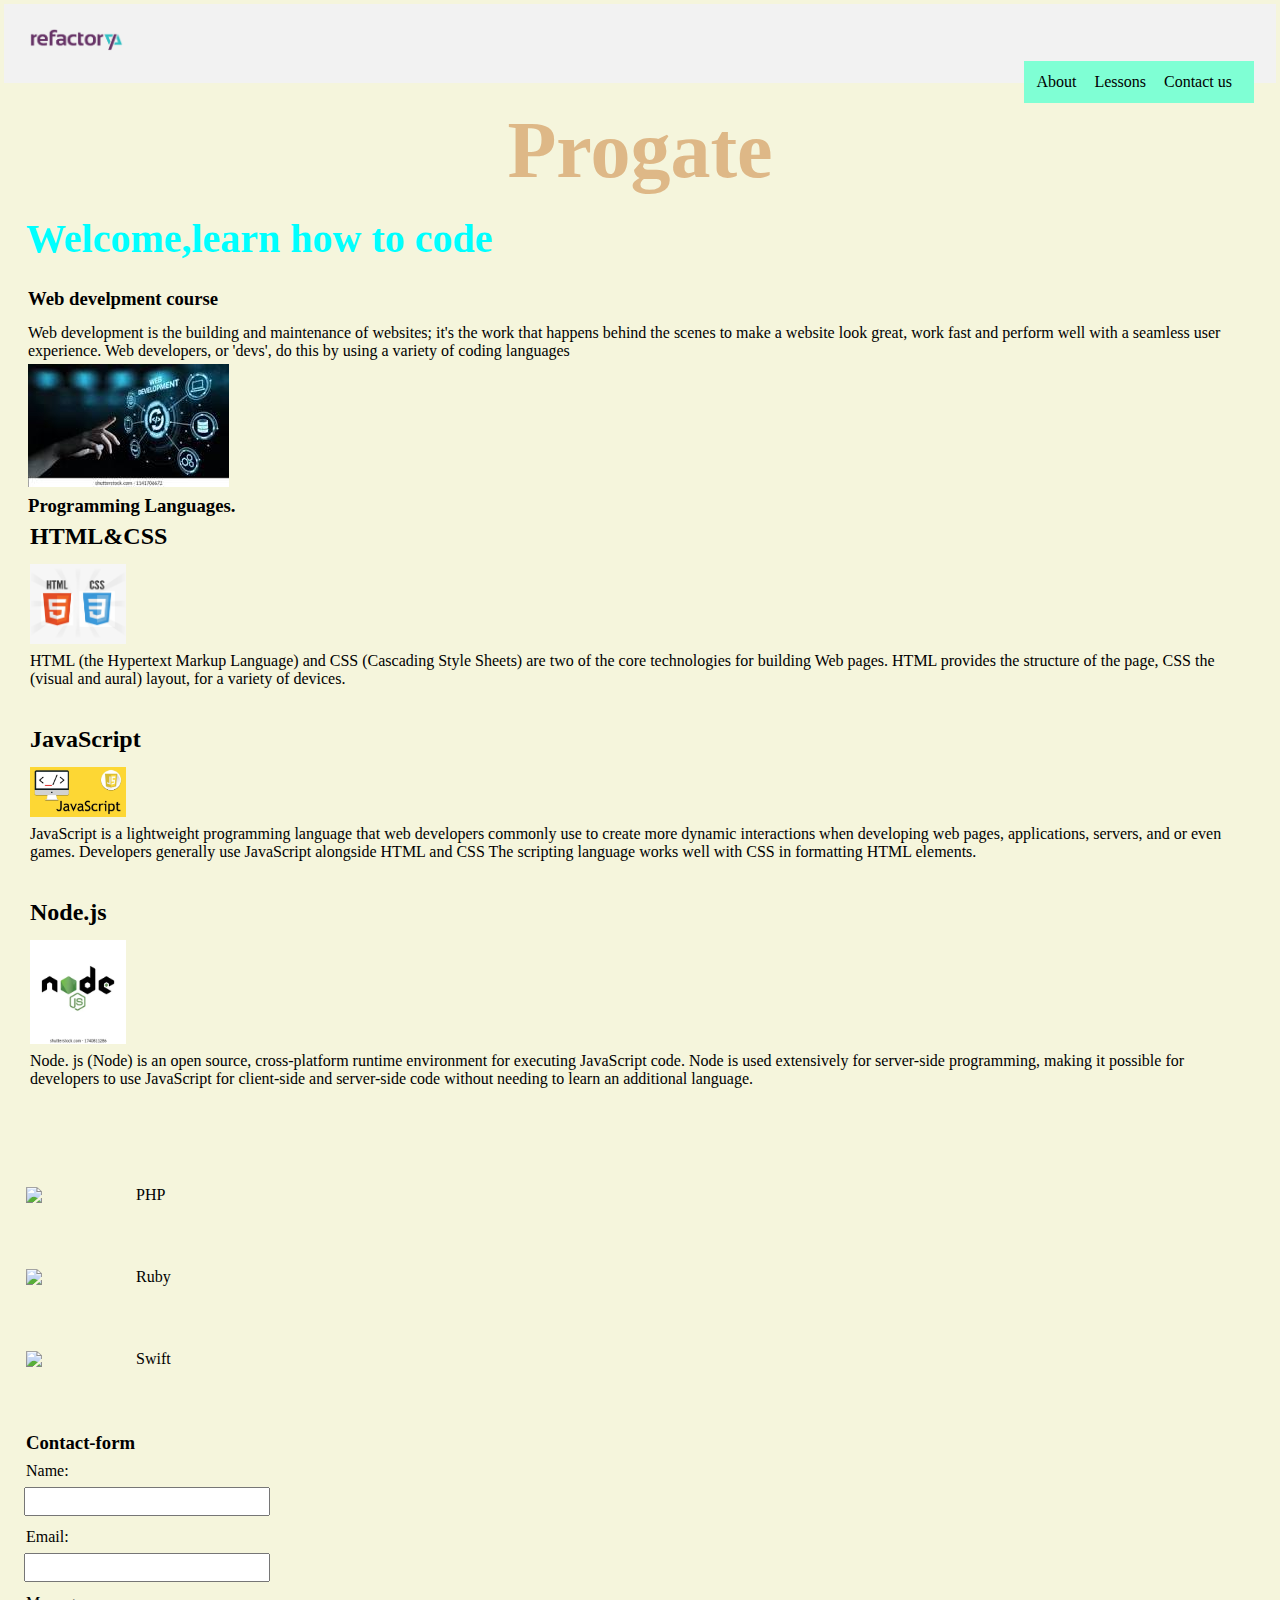
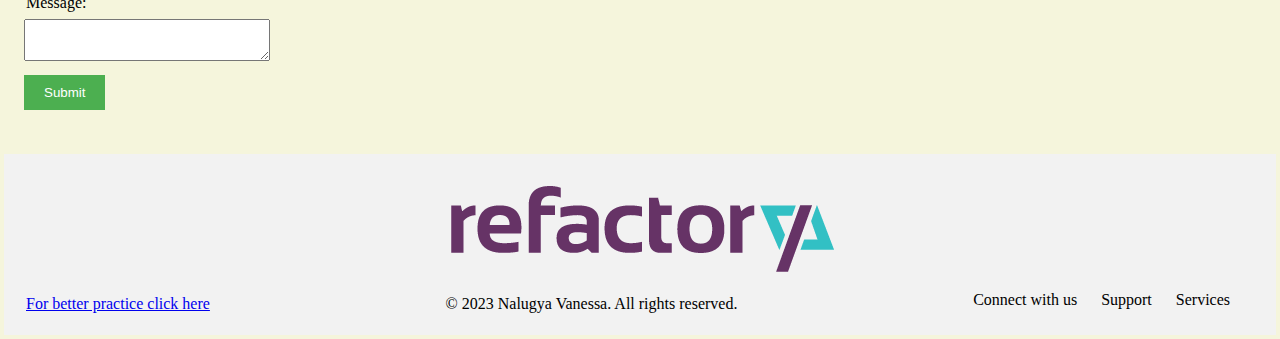
==== cc.html @ dc7f81bf "my third changes" ====
<!DOCTYPE html>
<html lang="en">
<head>
    <meta charset="UTF-8">
    <meta name="viewport" content="width=device-width, initial-scale=1.0">
    <title> progate</title>
    <link rel="stylesheet" href="stylesheet.css">
</head>
<body>
    <div class="header">
        <div class="header-logo">
          <img src="assets/refactory logo.png">
        </div>

        <div class="header-list">
            <ul>
              <li>About</li>
              <li>Lessons</li>
              <li>Contact us</li>
            </ul>
          </div>
    </div>

    <div class="main">
            <h1 class="head">Progate</h1>
            <h2 class="title"> Welcome,learn how to code</h2>
                <div class="content">
            <h3 class="subtitle">Web develpment course</h3>
            <p>Web development is the building and maintenance of websites; it's the work that happens behind the scenes to make a website look great, work fast and perform well with a seamless user experience. Web developers, or 'devs', do this by using a variety of coding languages</p>
              <img src="assets/web image.jpg">
              <h3>Programming Languages.</h3> 

                <div class="content-items">
                    <h1>HTML&CSS</h1>
                    <img src="assets/html logo.png">
                    <p>HTML (the Hypertext Markup Language) and CSS (Cascading Style Sheets) are two of the core technologies for building Web pages. HTML provides the structure of the page, CSS the (visual and aural) layout, for a variety of devices.</p>
                </div>

                <div class="content-items">
                    <h1>JavaScript</h1>
                    <img src="assets/java script.jpg">
                    <p>JavaScript is a lightweight programming language that web developers commonly use to create more dynamic interactions when developing web pages, applications, servers, and or even games. Developers generally use JavaScript alongside HTML and CSS The scripting language works well with CSS in formatting HTML elements.</p>
                </div>

                <div class="content-items">
                    <h1>Node.js</h1>
                    <img src="assets/node js.webp">
                    <p>Node. js (Node) is an open source, cross-platform runtime environment for executing JavaScript code. Node is used extensively for server-side programming, making it possible for developers to use JavaScript for client-side and server-side code without needing to learn an additional language.</p>
                </div>

                
                </div>

        </div>

        <div class="lessons">
            <img src="https://s3-ap-northeast-1.amazonaws.com/progate/shared/images/lesson/html/study/php.svg">
            <p>PHP</p> 
          </div>
          <div class="lessons">
            <img src="https://s3-ap-northeast-1.amazonaws.com/progate/shared/images/lesson/html/study/ruby.svg">
            <p>Ruby</p>
          </div>
          <div class="lessons">
            <img src="https://s3-ap-northeast-1.amazonaws.com/progate/shared/images/lesson/html/study/swift.svg">
            <p>Swift</p>
          </div>
        

        
          <div class="form">
                <h3 class="julie">Contact-form</h3>
                <form action="process-form.php" method="POST"></form>
                <label for="name">Name:</label>
                <input type="text" id="name" name="name" required>
                <label for="email">Email:</label>
                <input type="email" id="email" name="email" required>
                <label for="message">Message:</label>
                <textarea id="message" name="message" required></textarea>
                <br>
                <button type="submit">Submit</button>
                <div>
              </form>

          </div>
    </div>

    <div class="footer">
        <div class="logo">
          <img src="assets/refactory logo.png">
          
        </div>
        <div class="footer-list">
          <ul>
            <li>Services</li>
            <li>Support</li>
            <li>Connect with us</li>
          </ul>
        </div>
        <a href="https://progate.com/dashboard" class="link">For better practice click here</a>
       
        <p>&copy; 2023 Nalugya Vanessa. All rights reserved.</p>
      </div>


</body>
</html>
---- stylesheet.css ----
/* Reset default margin and padding for all elements */
* {
  margin: 0;
  padding: 2px;
  box-sizing: border-box;
}

/* Style the header section */
.header {
  background-color: #f2f2f2;
  padding: 20px;
}
  body {
    background-color: beige;
  }

.head{
  text-align: center;
  color: burlywood;
  height: 90px;
  font-size: 80px;
  padding-bottom: 30px 30px;
  margin-bottom: 20px;
}
.header-logo img {
  width: 100px;
  height: auto;
}

.header-list ul {
  list-style-type: none;
  float: right;
  padding: 10px 10px;
  background-color: aquamarine;
}

.header-list li {
  display: inline-block;
  margin-right: 10px;
}

/* Style the main section */
.main {
  padding: 20px;
}

.title{

  margin-bottom: 20px;
  color:aqua;
    font-size: 40px;
}

.content {
  margin-bottom: 20px;
}

.subtitle {
  margin-bottom: 10px;
}

.content-items {
  margin-bottom: 20px;
}

.content-items h1 {
  font-size: 24px;
  margin-bottom: 10px;
}

.content-items img {
  width: 100px;
  height: auto;
}

.content-items p {
  margin-bottom: 10px;
}

/* Style the lessons section */
.lessons {
  display: flex;
  align-items: center;
  margin-bottom: 20px;
  padding: 20px;
  
}

.lessons img {
  width: 100px;
  height: auto;
  margin-right: 10px;
  float: left;
  
}

/* Style the form section */
.form {
  margin-bottom: 20px;
  padding: 20px;

}

.form h3.subtitle {
  
  margin-bottom: 10px;
}

.form label {
  display: block;
  margin-bottom: 5px;
}

.form input,
.form textarea {
  width: 20%;
  padding: 5px;
  margin-bottom: 10px;
}

.form button {
  background-color: #4CAF50;
  color: #fff;
  padding: 10px 20px;
  border: none;
  cursor: pointer;
  

}

/* Style the footer section */
.footer {
  background-color: #f2f2f2;
  padding: 20px;
  text-align: center;
}

.footer-logo img {
  width: 100px;
  height: auto;
}

.footer-list ul {
  list-style-type: none;
}

.footer-list li {
  
  margin-right: 10px;
   float: right;
   padding-bottom: 10px;
   margin-right: 20px;
   text-align: top;
}

.link {
  display: block;
  margin-bottom: 10px;
  Float: left;
}
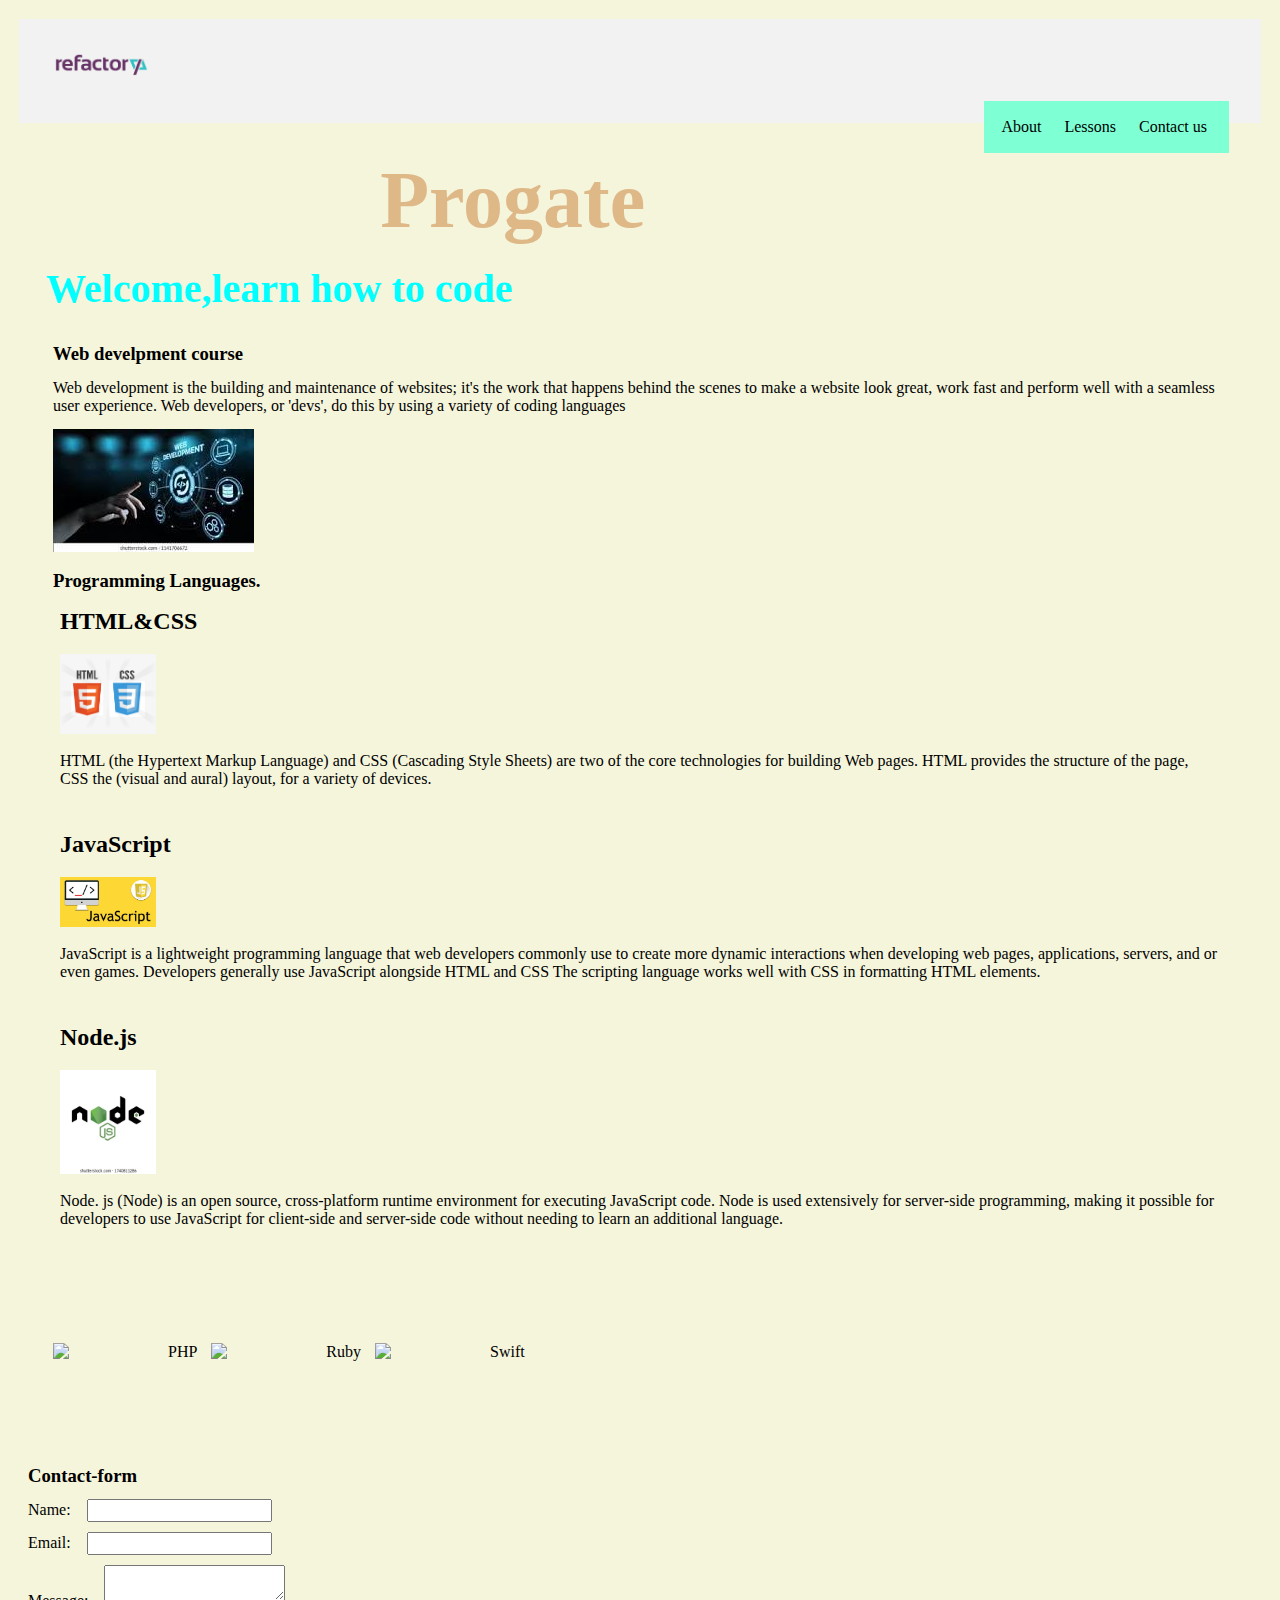
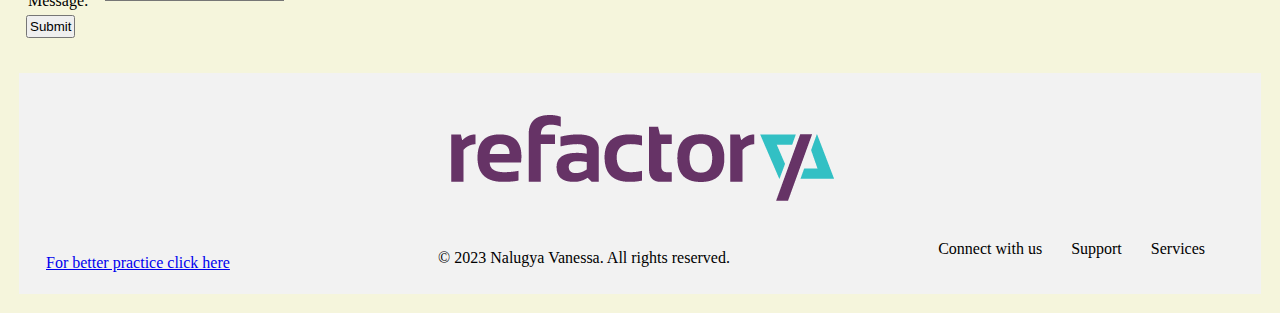
==== commit f13c2a24: "towards my finish line" ====
--- a/cc.html
+++ b/cc.html
@@ -1,107 +1,118 @@
 <!DOCTYPE html>
 <html lang="en">
+
 <head>
-    <meta charset="UTF-8">
-    <meta name="viewport" content="width=device-width, initial-scale=1.0">
-    <title> progate</title>
-    <link rel="stylesheet" href="stylesheet.css">
+  <meta charset="UTF-8">
+  <meta name="viewport" content="width=device-width, initial-scale=1.0">
+  <title> progate</title>
+  <link rel="stylesheet" href="stylesheet.css">
 </head>
+
 <body>
-    <div class="header">
-        <div class="header-logo">
-          <img src="assets/refactory logo.png">
-        </div>
-
-        <div class="header-list">
-            <ul>
-              <li>About</li>
-              <li>Lessons</li>
-              <li>Contact us</li>
-            </ul>
-          </div>
+  <div class="header">
+    <div class="header-logo">
+      <img src="assets/refactory logo.png">
     </div>
 
-    <div class="main">
-            <h1 class="head">Progate</h1>
-            <h2 class="title"> Welcome,learn how to code</h2>
-                <div class="content">
-            <h3 class="subtitle">Web develpment course</h3>
-            <p>Web development is the building and maintenance of websites; it's the work that happens behind the scenes to make a website look great, work fast and perform well with a seamless user experience. Web developers, or 'devs', do this by using a variety of coding languages</p>
-              <img src="assets/web image.jpg">
-              <h3>Programming Languages.</h3> 
+    <div class="header-list">
+      <ul>
+        <li>About</li>
+        <li>Lessons</li>
+        <li>Contact us</li>
+      </ul>
+    </div>
+  </div>
 
-                <div class="content-items">
-                    <h1>HTML&CSS</h1>
-                    <img src="assets/html logo.png">
-                    <p>HTML (the Hypertext Markup Language) and CSS (Cascading Style Sheets) are two of the core technologies for building Web pages. HTML provides the structure of the page, CSS the (visual and aural) layout, for a variety of devices.</p>
-                </div>
+  <div class="main">
+    <h1 class="head">Progate</h1>
+    <h2 class="title"> Welcome,learn how to code</h2>
+    <div class="content">
+      <h3 class="subtitle">Web develpment course</h3>
+      <p>Web development is the building and maintenance of websites; it's the work that happens behind the scenes to
+        make a website look great, work fast and perform well with a seamless user experience. Web developers, or
+        'devs', do this by using a variety of coding languages</p>
+      <img src="assets/web image.jpg">
+      <h3>Programming Languages.</h3>
 
-                <div class="content-items">
-                    <h1>JavaScript</h1>
-                    <img src="assets/java script.jpg">
-                    <p>JavaScript is a lightweight programming language that web developers commonly use to create more dynamic interactions when developing web pages, applications, servers, and or even games. Developers generally use JavaScript alongside HTML and CSS The scripting language works well with CSS in formatting HTML elements.</p>
-                </div>
+      <div class="content-items">
+        <h1>HTML&CSS</h1>
+        <img src="assets/html logo.png">
+        <p>HTML (the Hypertext Markup Language) and CSS (Cascading Style Sheets) are two of the core technologies for
+          building Web pages. HTML provides the structure of the page, CSS the (visual and aural) layout, for a variety
+          of devices.</p>
+      </div>
 
-                <div class="content-items">
-                    <h1>Node.js</h1>
-                    <img src="assets/node js.webp">
-                    <p>Node. js (Node) is an open source, cross-platform runtime environment for executing JavaScript code. Node is used extensively for server-side programming, making it possible for developers to use JavaScript for client-side and server-side code without needing to learn an additional language.</p>
-                </div>
+      <div class="content-items">
+        <h1>JavaScript</h1>
+        <img src="assets/java script.jpg">
+        <p>JavaScript is a lightweight programming language that web developers commonly use to create more dynamic
+          interactions when developing web pages, applications, servers, and or even games. Developers generally use
+          JavaScript alongside HTML and CSS The scripting language works well with CSS in formatting HTML elements.</p>
+      </div>
 
-                
-                </div>
-
-        </div>
-
-        <div class="lessons">
-            <img src="https://s3-ap-northeast-1.amazonaws.com/progate/shared/images/lesson/html/study/php.svg">
-            <p>PHP</p> 
-          </div>
-          <div class="lessons">
-            <img src="https://s3-ap-northeast-1.amazonaws.com/progate/shared/images/lesson/html/study/ruby.svg">
-            <p>Ruby</p>
-          </div>
-          <div class="lessons">
-            <img src="https://s3-ap-northeast-1.amazonaws.com/progate/shared/images/lesson/html/study/swift.svg">
-            <p>Swift</p>
-          </div>
-        
-
-        
-          <div class="form">
-                <h3 class="julie">Contact-form</h3>
-                <form action="process-form.php" method="POST"></form>
-                <label for="name">Name:</label>
-                <input type="text" id="name" name="name" required>
-                <label for="email">Email:</label>
-                <input type="email" id="email" name="email" required>
-                <label for="message">Message:</label>
-                <textarea id="message" name="message" required></textarea>
-                <br>
-                <button type="submit">Submit</button>
-                <div>
-              </form>
-
-          </div>
-    </div>
-
-    <div class="footer">
-        <div class="logo">
-          <img src="assets/refactory logo.png">
-          
-        </div>
-        <div class="footer-list">
-          <ul>
-            <li>Services</li>
-            <li>Support</li>
-            <li>Connect with us</li>
-          </ul>
-        </div>
-        <a href="https://progate.com/dashboard" class="link">For better practice click here</a>
-       
-        <p>&copy; 2023 Nalugya Vanessa. All rights reserved.</p>
+      <div class="content-items">
+        <h1>Node.js</h1>
+        <img src="assets/node js.webp">
+        <p>Node. js (Node) is an open source, cross-platform runtime environment for executing JavaScript code. Node is
+          used extensively for server-side programming, making it possible for developers to use JavaScript for
+          client-side and server-side code without needing to learn an additional language.</p>
       </div>
 
 
+    </div>
+
+  </div>
+
+
+  <div class="lessons">
+    <div>
+      <img class="lf" src="https://s3-ap-northeast-1.amazonaws.com/progate/shared/images/lesson/html/study/php.svg">
+      <p class="lf">PHP</p>
+      <img class="lf" src="https://s3-ap-northeast-1.amazonaws.com/progate/shared/images/lesson/html/study/ruby.svg">
+      <p class="lf">Ruby</p>
+      <img class="lf" src="https://s3-ap-northeast-1.amazonaws.com/progate/shared/images/lesson/html/study/swift.svg">
+      <p class="lf">Swift</p>
+    </div>
+  </div>
+
+
+  <br>
+  <form action="process-form.php" method="POST">
+    <br>
+    <h3>Contact-form</h3>
+    <label for="name">Name:</label>
+    <input type="text" id="name" name="name" required>
+    <br>
+    <label for="email">Email:</label>
+    <input type="email" id="email" name="email" required>
+    <br>
+    <label for="message">Message:</label>
+    <textarea id="message" name="message" required></textarea>
+    <br>
+    <button type="submit">Submit</button>
+  </form>
+
+
+  </div>
+  <br>
+  <div class="footer">
+    <div class="logo">
+      <img src="assets/refactory logo.png">
+
+    </div>
+    <div class="footer-list">
+      <ul>
+        <li>Services</li>
+        <li>Support</li>
+        <li>Connect with us</li>
+      </ul>
+    </div>
+    <a href="https://progate.com/dashboard" class="link">For better practice click here</a>
+
+    <p>&copy; 2023 Nalugya Vanessa. All rights reserved.</p>
+  </div>
+
+
 </body>
+
 </html>--- a/stylesheet.css
+++ b/stylesheet.css
@@ -1,6 +1,6 @@
 /* Reset default margin and padding for all elements */
 * {
-  margin: 0;
+  margin: 5px;
   padding: 2px;
   box-sizing: border-box;
 }
@@ -107,21 +107,22 @@
 }
 
 .form label {
+  padding: 20px;
   display: block;
-  margin-bottom: 5px;
+  margin-bottom: 20px;
 }
 
 .form input,
 .form textarea {
-  width: 20%;
-  padding: 5px;
-  margin-bottom: 10px;
+  width: 10%;
+  padding: 0px;
+  margin-bottom: 30px;
 }
 
 .form button {
   background-color: #4CAF50;
   color: #fff;
-  padding: 10px 20px;
+  padding: 50px 50px;
   border: none;
   cursor: pointer;
   
@@ -158,4 +159,6 @@
   margin-bottom: 10px;
   Float: left;
 }
-
+.lf{
+  float:left;
+}
